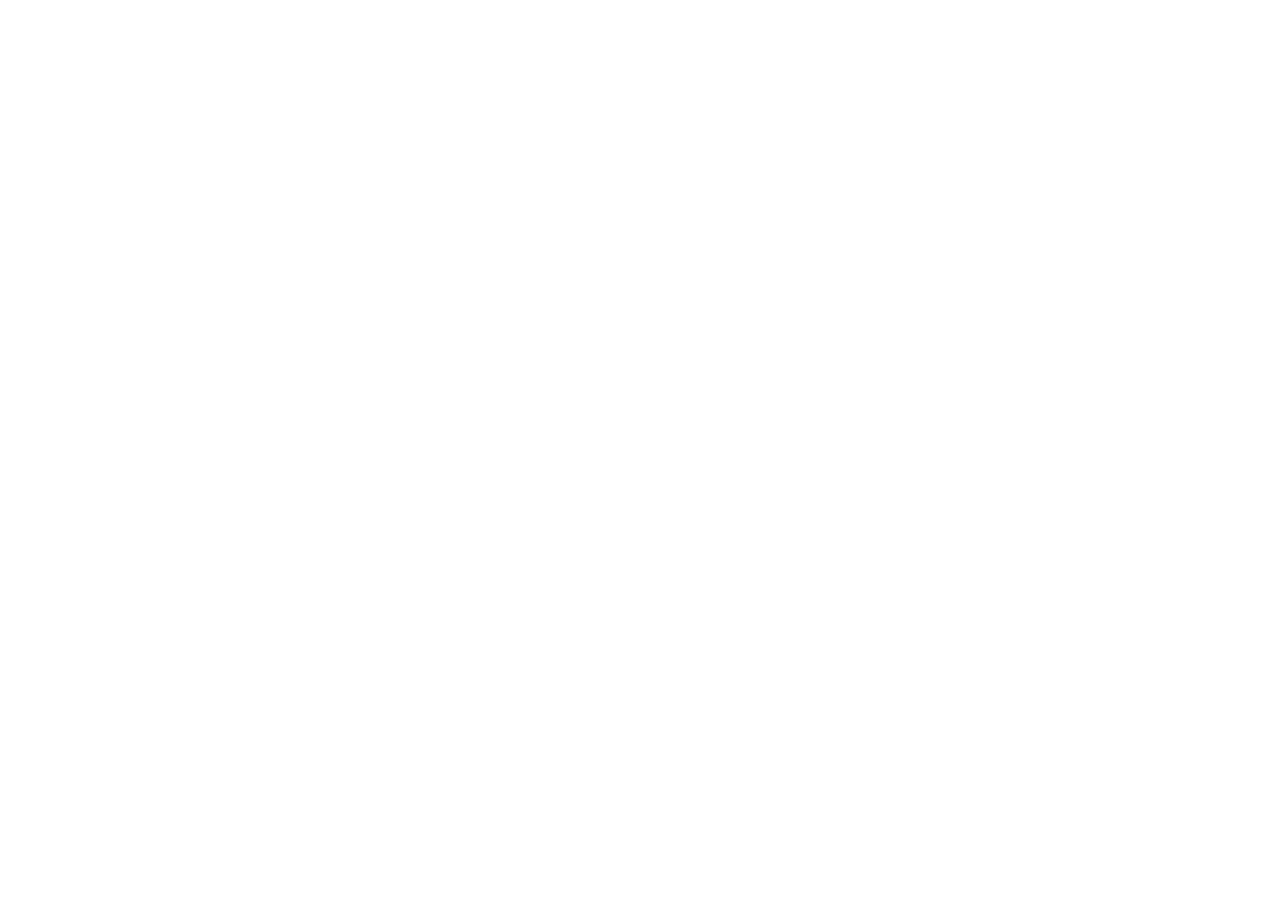
==== index.html @ 771b57f7 "add file" ====
<!--<!DOCTYPE html>-->
<!--<html>-->
<!--<head>-->
    <!--<meta charset="utf-8"/>-->
    <!--<meta name="viewport" content="width=device-width, initial-scale=1">-->
    <!--<title>agro</title>-->
    <!--&lt;!&ndash; fonts &ndash;&gt;-->
    <!--&lt;!&ndash;styles&ndash;&gt;-->
    <!--<link rel="stylesheet" href="assets/css/main.css">-->
<!--</head>-->

<!--<body>-->
<!--<div class="wrapper">-->
            <!--<div class="container">-->
            <!--<div class="preloader">-->
                <!--<div class="loader animated">-->

                    <!--<div id="animation_block2" class="left wow stretchLeft">-->
                        <!--<div class="part-wrap  part-2-wrap">-->
                            <!--<img class="two test animated" src="assets/img/2.png">-->
                        <!--</div>-->
                        <!--<div class="part-wrap part-4-wrap">-->
                            <!--<img class="four test animated" src="assets/img/4.png">-->
                        <!--</div>-->
                        <!--<div class="part-wrap part-6-wrap">-->
                            <!--<img class="six test animated" src="assets/img/6.png">-->
                        <!--</div>-->
                    <!--</div>-->

                    <!--<div id="animation_block1" class="right wow stretchRight">-->
                        <!--<div class="part-wrap part-1-wrap">-->
                            <!--<img class="one test scale-up-bl animated" src="assets/img/1.png">-->
                        <!--</div>-->
                        <!--<div class="part-wrap part-3-wrap">-->
                            <!--<img class="three test scale-up-bl animated" src="assets/img/3.png">-->
                        <!--</div>-->
                        <!--<div class="part-wrap part-5-wrap">-->
                            <!--<img class="five test scale-up-bl animated" src="assets/img/5.png">-->
                        <!--</div>-->
                    <!--</div>-->

                <!--</div>-->
            <!--</div>-->
        <!--</div>-->

<!--</div>-->

<!--<script src="https://ajax.googleapis.com/ajax/libs/jquery/3.1.0/jquery.min.js"></script>-->


<!--&lt;!&ndash;<script type="text/javascript" src="assets/source-js/wow.min.js"></script>&ndash;&gt;-->
<!--<script src="assets/source-js/main.js"></script>-->
<!--</body>-->
<!--</html>-->
---- assets/css/main.css ----
/*
* Fonts
*/
/*
* Color
*/
/*
* Breakpoints
*/
@keyframes stretchRight {
  0% {
    opacity: 0;
    transform: scaleX(0); }
  40% {
    transform: scaleX(1.02); }
  60% {
    opacity: 1;
    transform: scaleX(0.98); }
  80% {
    transform: scaleX(1.01); }
  100% {
    transform: scaleX(0.98); }
  80% {
    transform: scaleX(1.01); }
  100% {
    opacity: 0;
    transform: scaleX(0); } }

@keyframes stretchLeft {
  0% {
    opacity: 0;
    transform: scale3d(0, 0, 0); }
  40% {
    transform: scaleX(1.02); }
  60% {
    opacity: 1;
    transform: scaleX(0.98); }
  80% {
    transform: scaleX(1.01); }
  100% {
    transform: scaleX(0.98); }
  80% {
    transform: scaleX(1.01); }
  100% {
    opacity: 0;
    transform: scaleX(0); } }

html, body {
  width: 100%;
  height: 100%; }

body {
  padding: 0;
  margin: 0;
  font: 16px/1.5 Arial, sans-serif;
  background: #fff;
  -webkit-font-smoothing: antialiased; }

div, p, a, span, em, strong, img, h1, h2, h3, h4, h5, h6, ul, ol, li, dl, dt, dd, table, td, tr, form, fieldset, label, select, input, textarea, header, nav, section, article, aside, footer, blockquote, figure {
  padding: 0;
  margin: 0;
  outline: none;
  list-style: none;
  box-sizing: border-box;
  -moz-box-sizing: border-box; }

header, nav, section, article, aside, footer {
  display: block; }

select, input, textarea {
  font: inherit;
  color: inherit;
  vertical-align: middle; }

textarea {
  vertical-align: top;
  resize: none; }

:focus {
  outline: none; }

input[type=submit], button {
  cursor: pointer; }

img, fieldset {
  border: 0; }

table {
  border-collapse: collapse;
  border-spacing: 0; }

a {
  font: inherit;
  color: inherit;
  text-decoration: none; }

a:hover {
  text-decoration: none; }

.wrapper {
  overflow: hidden; }

.container {
  width: 100%;
  margin: 0 auto;
  padding: 0 15px; }
  @media only screen and (min-width: 576px) {
    .container {
      max-width: 546px; } }
  @media only screen and (min-width: 768px) {
    .container {
      max-width: 740px; } }
  @media only screen and (min-width: 992px) {
    .container {
      max-width: 992px; } }
  @media only screen and (min-width: 1230px) {
    .container {
      max-width: 1230px; } }

.clearfix:after {
  content: '';
  clear: both;
  display: block; }

.link-to-site {
  font-size: 20px;
  font-weight: 600;
  font-style: normal;
  font-stretch: normal;
  line-height: 1.09;
  letter-spacing: 0.7px; }
  @media only screen and (min-width: 768px) {
    .link-to-site {
      font-size: 27px; } }
  @media only screen and (min-width: 992px) {
    .link-to-site {
      font-size: 33px; } }

.preloader {
  position: fixed;
  left: 0;
  top: 0;
  width: 100%;
  height: 100%;
  background: white;
  z-index: 999; }

.loader {
  position: absolute;
  left: 50%;
  top: 50%;
  transform: translate(-50%, -50%);
  width: 42px;
  height: 54px;
  display: flex;
  flex-wrap: wrap; }

.part-wrap {
  background-position: center center;
  background-size: cover;
  background-repeat: no-repeat;
  width: 21px;
  height: 22px; }
  .part-wrap-6 {
    background-image: url(../img/6.png);
    animation: 2.5s scale-up-6 cubic-bezier(0, 0.575, 0.565, 1) infinite; }
  .part-wrap-5 {
    background-image: url(../img/5.png);
    animation: 2.5s scale-up-5 cubic-bezier(0, 0.575, 0.565, 1) infinite; }
  .part-wrap-4 {
    background-image: url(../img/4.png);
    animation: 2.5s scale-up-4 cubic-bezier(0, 0.575, 0.565, 1) infinite; }
  .part-wrap-3 {
    background-image: url(../img/3.png);
    animation: 2.5s scale-up-3 cubic-bezier(0, 0.575, 0.565, 1) infinite; }
  .part-wrap-2 {
    background-image: url(../img/2.png);
    animation: 2.5s scale-up-2 cubic-bezier(0, 0.575, 0.565, 1) infinite; }
  .part-wrap-1 {
    background-image: url(../img/1.png);
    animation: 2.5s scale-up-1 cubic-bezier(0, 0.575, 0.565, 1) infinite; }

@keyframes scale-up-1 {
  0% {
    transform: scale(0);
    transform-origin: 0% 100%; }
  16.5% {
    transform: scale(1);
    transform-origin: 0% 100%; }
  100% {
    transform: scale(1);
    transform-origin: 0% 100%; } }

@keyframes scale-up-2 {
  0% {
    transform: scale(0);
    transform-origin: 100% 100%; }
  16.5% {
    transform: scale(0);
    transform-origin: 100% 100%; }
  100% {
    transform: scale(1);
    transform-origin: 100% 100%; } }

@keyframes scale-up-3 {
  0% {
    transform: scale(0);
    transform-origin: 0% 100%; }
  33% {
    transform: scale(0);
    transform-origin: 0% 100%; }
  100% {
    transform: scale(1);
    transform-origin: 0% 100%; } }

@keyframes scale-up-4 {
  0% {
    transform: scale(0);
    transform-origin: 100% 100%; }
  49.5% {
    transform: scale(0);
    transform-origin: 100% 100%; }
  100% {
    transform: scale(1);
    transform-origin: 100% 100%; } }

@keyframes scale-up-5 {
  0% {
    transform: scale(0);
    transform-origin: 0% 100%; }
  66% {
    transform: scale(0);
    transform-origin: 0% 100%; }
  100% {
    transform: scale(1);
    transform-origin: 0% 100%; } }

@keyframes scale-up-6 {
  0% {
    transform: scale(0);
    transform-origin: 100% 100%; }
  82.5% {
    transform: scale(0);
    transform-origin: 100% 100%; }
  100% {
    transform: scale(1);
    transform-origin: 100% 100%; } }

/*# sourceMappingURL=map/main.css.map */
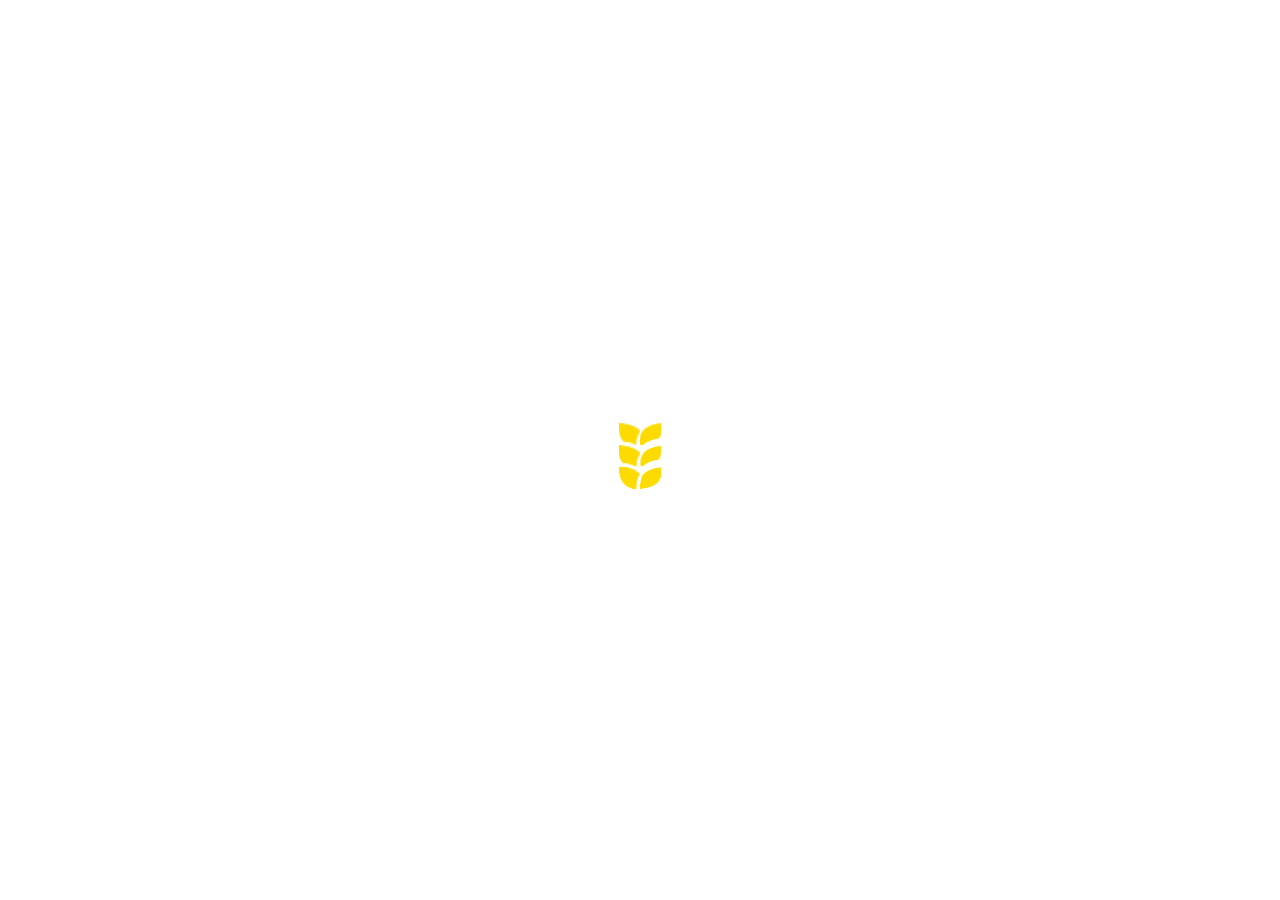
==== commit 55eaf220: "delete file test" ====
--- a/index.html
+++ b/index.html
@@ -1,54 +1,29 @@
-<!--<!DOCTYPE html>-->
-<!--<html>-->
-<!--<head>-->
-    <!--<meta charset="utf-8"/>-->
-    <!--<meta name="viewport" content="width=device-width, initial-scale=1">-->
-    <!--<title>agro</title>-->
-    <!--&lt;!&ndash; fonts &ndash;&gt;-->
-    <!--&lt;!&ndash;styles&ndash;&gt;-->
-    <!--<link rel="stylesheet" href="assets/css/main.css">-->
-<!--</head>-->
+<!DOCTYPE html>
+<html lang="en">
+<head>
+    <meta charset="UTF-8">
+    <title>Title</title>
+    <link rel="stylesheet" href="assets/css/main.css">
+</head>
+<body>
+<div class="wrapper">
+    <div class="container">
+        <div class="preloader">
+            <div class="loader">
+                <div class="part-wrap  scale-up-br part-wrap-6"></div>
 
-<!--<body>-->
-<!--<div class="wrapper">-->
-            <!--<div class="container">-->
-            <!--<div class="preloader">-->
-                <!--<div class="loader animated">-->
+                <div class="part-wrap  scale-up-bl part-wrap-5"></div>
 
-                    <!--<div id="animation_block2" class="left wow stretchLeft">-->
-                        <!--<div class="part-wrap  part-2-wrap">-->
-                            <!--<img class="two test animated" src="assets/img/2.png">-->
-                        <!--</div>-->
-                        <!--<div class="part-wrap part-4-wrap">-->
-                            <!--<img class="four test animated" src="assets/img/4.png">-->
-                        <!--</div>-->
-                        <!--<div class="part-wrap part-6-wrap">-->
-                            <!--<img class="six test animated" src="assets/img/6.png">-->
-                        <!--</div>-->
-                    <!--</div>-->
+                <div class="part-wrap  scale-up-br part-wrap-4"></div>
 
-                    <!--<div id="animation_block1" class="right wow stretchRight">-->
-                        <!--<div class="part-wrap part-1-wrap">-->
-                            <!--<img class="one test scale-up-bl animated" src="assets/img/1.png">-->
-                        <!--</div>-->
-                        <!--<div class="part-wrap part-3-wrap">-->
-                            <!--<img class="three test scale-up-bl animated" src="assets/img/3.png">-->
-                        <!--</div>-->
-                        <!--<div class="part-wrap part-5-wrap">-->
-                            <!--<img class="five test scale-up-bl animated" src="assets/img/5.png">-->
-                        <!--</div>-->
-                    <!--</div>-->
+                <div class="part-wrap  scale-up-bl  part-wrap-3"></div>
 
-                <!--</div>-->
-            <!--</div>-->
-        <!--</div>-->
+                <div class="part-wrap  scale-up-br  part-wrap-2"></div>
 
-<!--</div>-->
-
-<!--<script src="https://ajax.googleapis.com/ajax/libs/jquery/3.1.0/jquery.min.js"></script>-->
-
-
-<!--&lt;!&ndash;<script type="text/javascript" src="assets/source-js/wow.min.js"></script>&ndash;&gt;-->
-<!--<script src="assets/source-js/main.js"></script>-->
-<!--</body>-->
-<!--</html>-->
+                <div class="part-wrap  scale-up-bl  part-wrap-1"></div>
+            </div>
+        </div>
+    </div>
+</div>
+</body>
+</html>